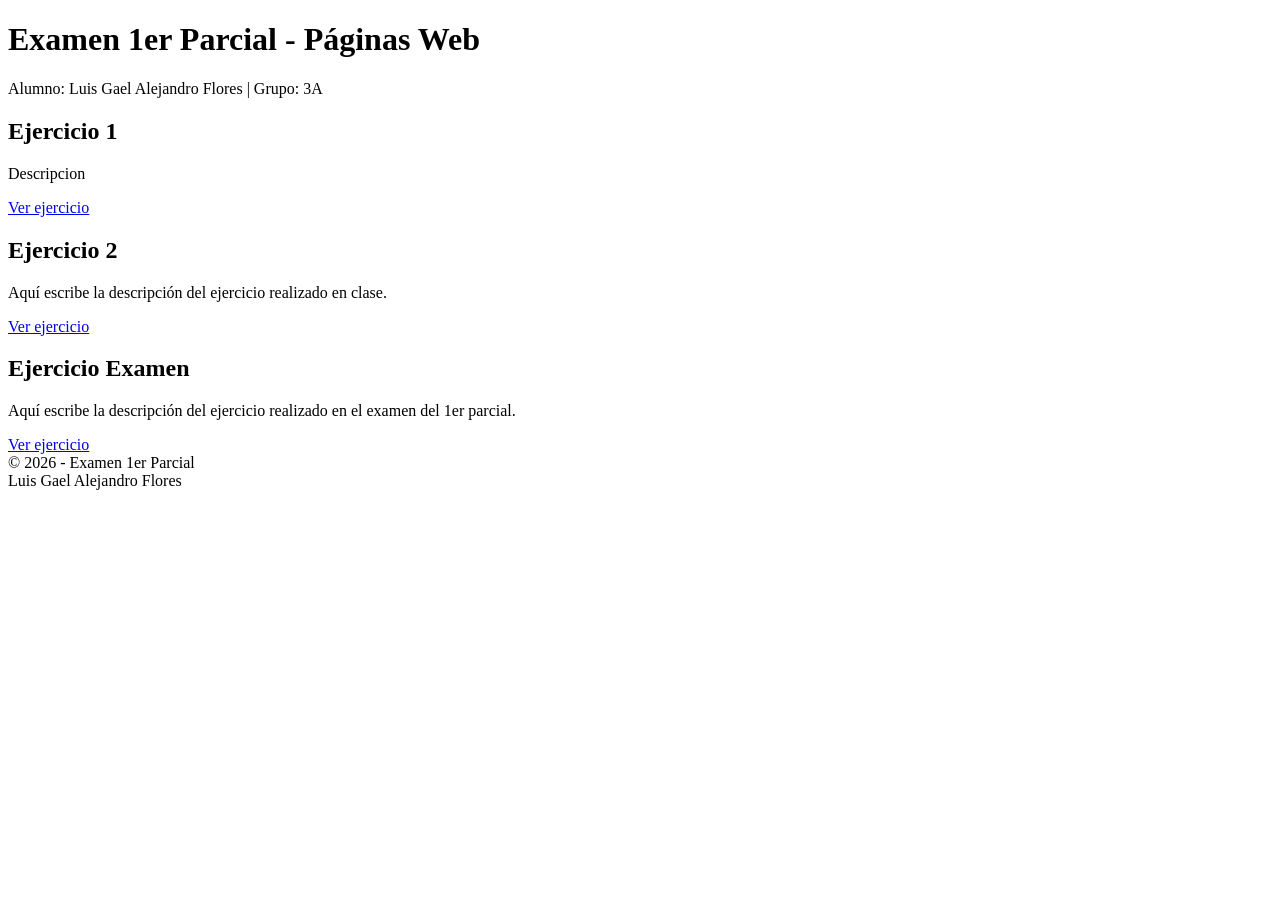
==== Examen.html @ 800ecf03 "Add files via upload" ====
<!DOCTYPE html>
<html lang="es">
<head>
<meta charset="UTF-8">
<title>Examen 1er Parcial</title>

</head>

<body>

<div class="header">
<h1>Examen 1er Parcial - Páginas Web</h1>
<p>Alumno: Luis Gael Alejandro Flores | Grupo: 3A</p>
</div>

<div class="container">

<div class="card">
<h2>Ejercicio 1</h2>
<p>Descripcion</p>
<a href="#" class="btn">Ver ejercicio</a>
</div>

<div class="card">
<h2>Ejercicio 2</h2>
<p>Aquí escribe la descripción del ejercicio realizado en clase.</p>
<a href="#" class="btn">Ver ejercicio</a>
</div>

<div class="card">
<h2>Ejercicio Examen</h2>
<p>Aquí escribe la descripción del ejercicio realizado en el examen del 1er parcial.</p>
<a href="#" class="btn">Ver ejercicio</a>
</div>

</div>

<div class="footer">
© 2026 - Examen 1er Parcial 
<br>Luis Gael Alejandro Flores
</div>

</body>
</html>
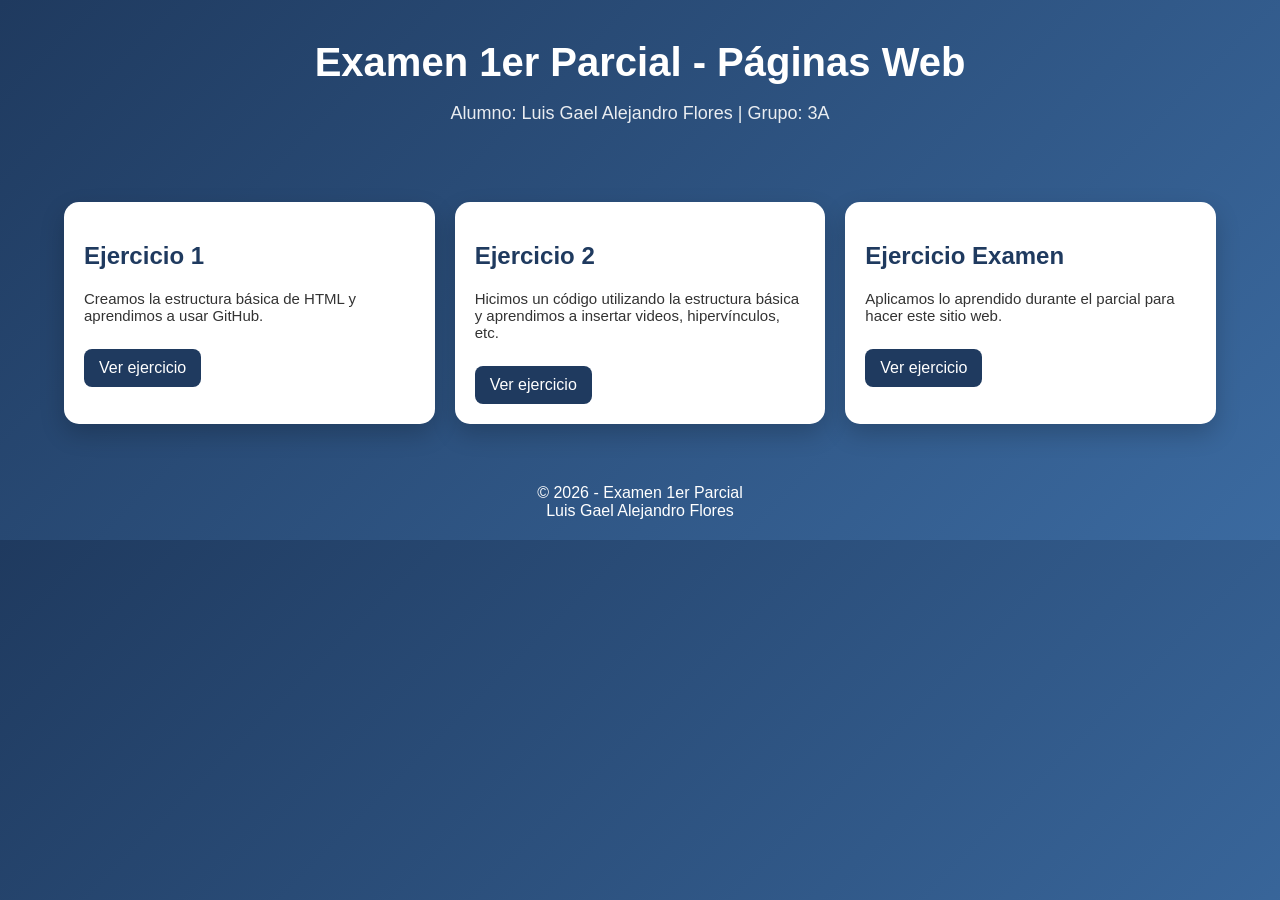
==== commit 27988ff1: "Add files via upload" ====
--- a/Examen.html
+++ b/Examen.html
@@ -1,6 +1,7 @@
 <!DOCTYPE html>
 <html lang="es">
 <head>
+    <link rel="stylesheet" href="ejemplo.css">
 <meta charset="UTF-8">
 <title>Examen 1er Parcial</title>
 
@@ -17,20 +18,20 @@
 
 <div class="card">
 <h2>Ejercicio 1</h2>
-<p>Descripcion</p>
-<a href="#" class="btn">Ver ejercicio</a>
+<p>Creamos la estructura básica de HTML y aprendimos a usar GitHub.</p>
+<a href="https://luisgaelalejandroflores24-spec.github.io/Gael/" class="btn">Ver ejercicio</a>
 </div>
 
 <div class="card">
 <h2>Ejercicio 2</h2>
-<p>Aquí escribe la descripción del ejercicio realizado en clase.</p>
-<a href="#" class="btn">Ver ejercicio</a>
+<p>Hicimos un código utilizando la estructura básica y aprendimos a insertar videos, hipervínculos, etc.</p>
+<a href="https://luisgaelalejandroflores24-spec.github.io/Gael3/" class="btn">Ver ejercicio</a>
 </div>
 
 <div class="card">
 <h2>Ejercicio Examen</h2>
-<p>Aquí escribe la descripción del ejercicio realizado en el examen del 1er parcial.</p>
-<a href="#" class="btn">Ver ejercicio</a>
+<p>Aplicamos lo aprendido durante el parcial para hacer este sitio web.</p>
+<a href="EjercicioE.html" class="btn">Ver ejercicio</a>
 </div>
 
 </div>
@@ -41,4 +42,4 @@
 </div>
 
 </body>
-</html>+</html> 
--- a/ejemplo.css
+++ b/ejemplo.css
@@ -0,0 +1,74 @@
+
+body{
+margin:0;
+font-family: 'Segoe UI', sans-serif;
+background:linear-gradient(135deg,#1f3a5f,#3b6aa0);
+color:#333;
+}
+
+.header{
+text-align:center;
+color:white;
+padding:40px 20px;
+}
+
+.header h1{
+margin:0;
+font-size:40px;
+}
+
+.header p{
+font-size:18px;
+opacity:0.9;
+}
+
+.container{
+width:90%;
+margin:auto;
+display:grid;
+grid-template-columns: repeat(auto-fit, minmax(300px,1fr));
+gap:20px;
+padding:20px;
+}
+
+.card{
+background:white;
+border-radius:15px;
+padding:20px;
+box-shadow:0 10px 25px rgba(0,0,0,0.2);
+transition:0.3s;
+}
+
+.card:hover{
+transform:translateY(-10px);
+}
+
+.card h2{
+color:#1f3a5f;
+}
+
+.card p{
+font-size:15px;
+}
+
+.btn{
+display:inline-block;
+margin-top:10px;
+padding:10px 15px;
+background:#1f3a5f;
+color:white;
+text-decoration:none;
+border-radius:8px;
+transition:0.3s;
+}
+
+.btn:hover{
+background:#3b6aa0;
+}
+
+.footer{
+text-align:center;
+color:white;
+padding:20px;
+margin-top:20px;
+}
